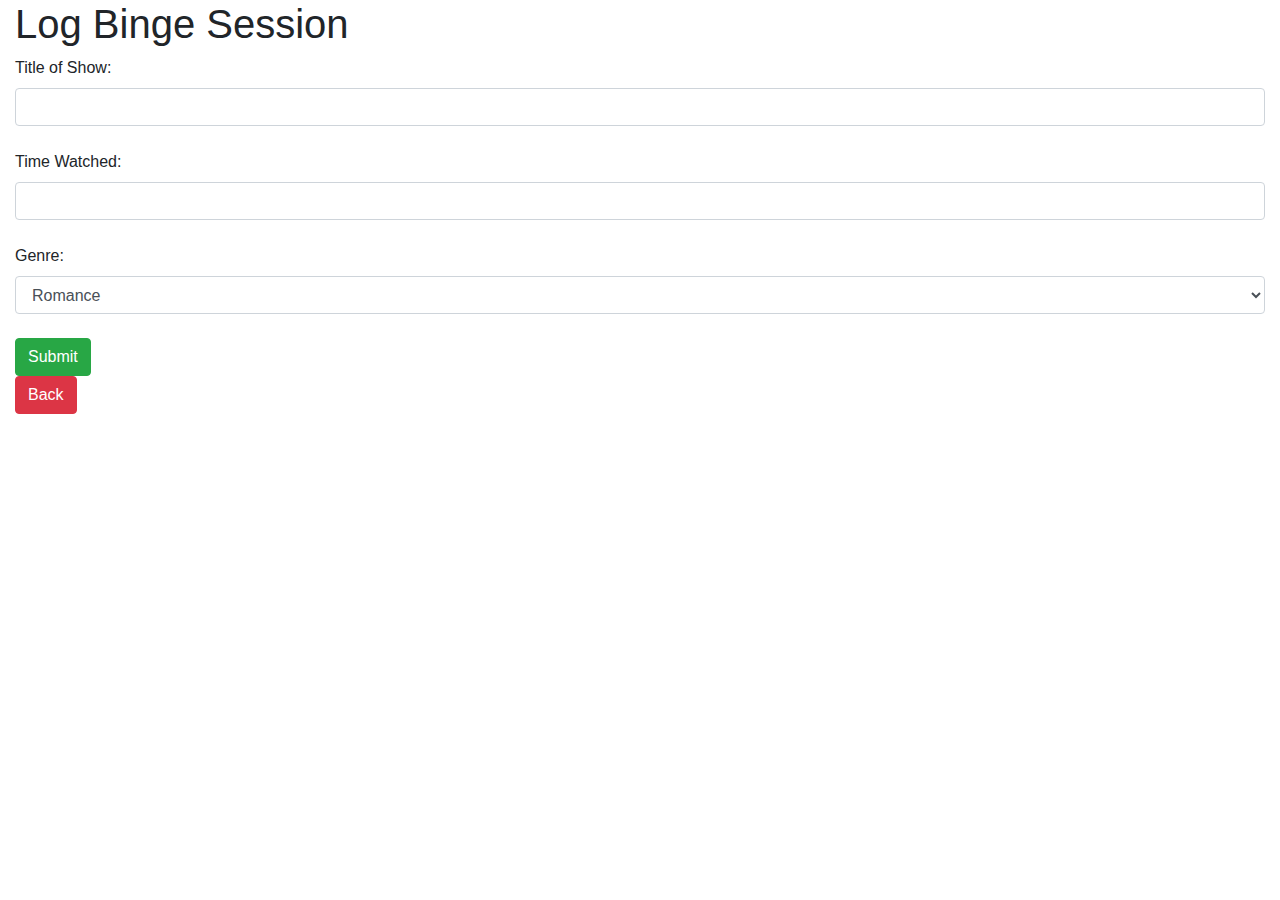
==== static/add.html @ e2bfbe3f "Fix order of stylesheets" ====
<!DOCTYPE html>
<html>

<head>
	<meta charset="utf-8">
	<meta name="viewport" content="width=device-width">

	<title>Netflix Binge Tracker</title>
	<link rel="preconnect" href="https://fonts.gstatic.com">
	<link href="https://fonts.googleapis.com/css2?family=Bebas+Neue&display=swap" rel="stylesheet">
  <link rel="stylesheet" href="https://stackpath.bootstrapcdn.com/bootstrap/4.5.2/css/bootstrap.min.css"/>
  <script src="https://ajax.googleapis.com/ajax/libs/jquery/3.3.1/jquery.min.js"></script>  
  <link href="style.css" rel="stylesheet" type="text/css" />

</head>

<body>
	<div class="container-fluid page">
		<h1>Log Binge Session</h1>
		<form id="add-item" method="POST" action="/add">
			<label for="title">Title of Show: </label>
      <input type="text" class="form-control" name="name" required/>
      <br/>
      <label for="time">Time Watched: </label>
      <input type = "number" id="time" class="form-control" name="time" required/>
      <br/>
      <label for="genre">Genre: </label>
      <select class="form-control" name="genre" required>
        <option value="romance">Romance</option>
        <option value="comedy">Comedy</option>
        <option value="mystery">Mystery</option>

      </select>
      <br/>
      <input class="btn btn-success" type="submit"/>
    </form>

    <a href="index.html" class="btn btn-danger">Back</a>
    </div>

    <script src="script.js"></script>
  </body>
</html>
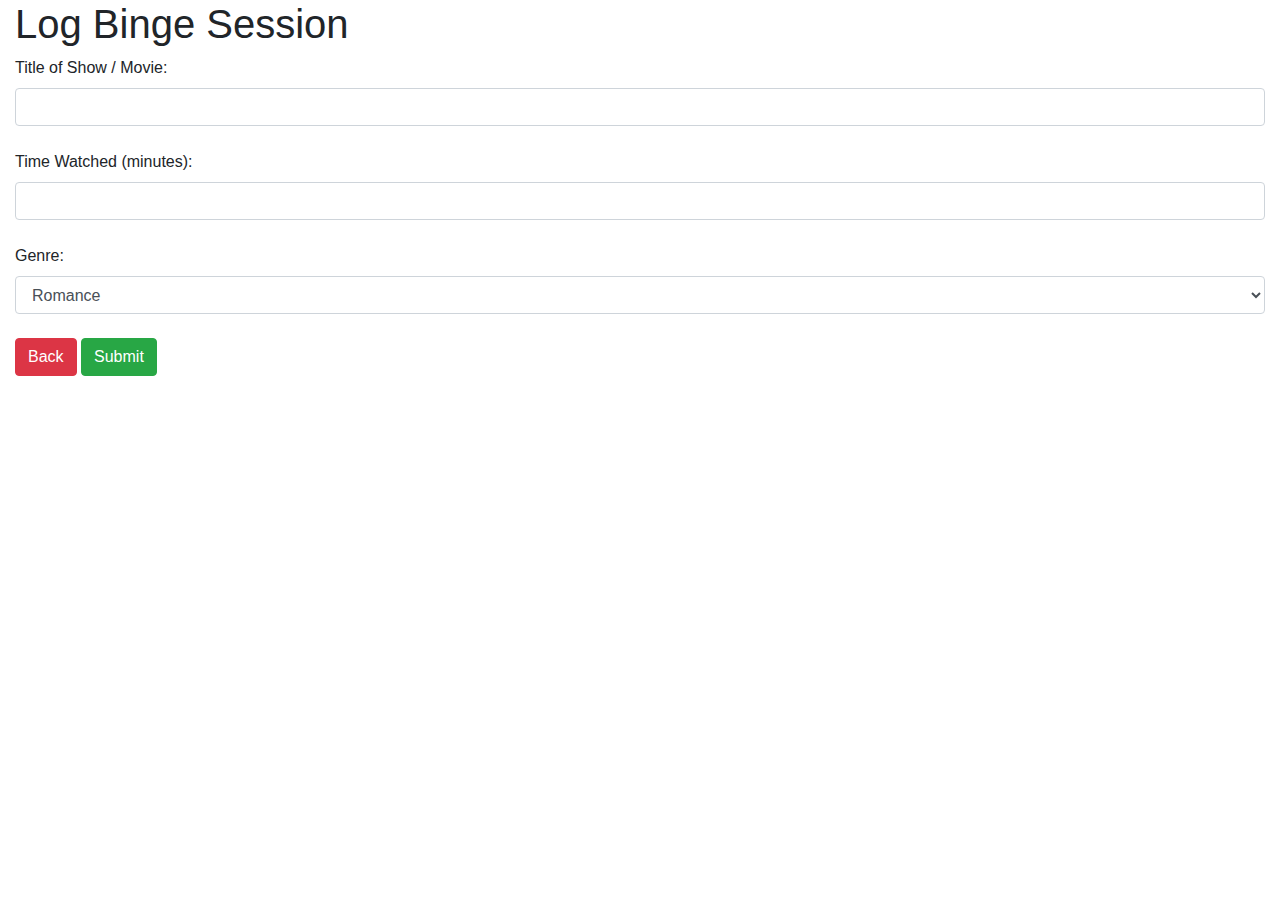
==== commit e6cbd553: "Add comments." ====
--- a/static/add.html
+++ b/static/add.html
@@ -5,39 +5,57 @@
 	<meta charset="utf-8">
 	<meta name="viewport" content="width=device-width">
 
-	<title>Netflix Binge Tracker</title>
+  <title>Netflix Binge Tracker</title>
+  
+  <!-- Link stylesheets here! -->
+  <!-- The order of the link tags is the order in which styles are applied -->
+  <!-- If you want to override Bootstrap styling, link your own stylesheet AFTER bootstrap -->
+  <link rel="stylesheet" href="https://stackpath.bootstrapcdn.com/bootstrap/4.5.2/css/bootstrap.min.css"/>
+  <link href="style.css" rel="stylesheet" type="text/css" />
+
+  <!-- Import Google Fonts (https://fonts.google.com/) -->
 	<link rel="preconnect" href="https://fonts.gstatic.com">
 	<link href="https://fonts.googleapis.com/css2?family=Bebas+Neue&display=swap" rel="stylesheet">
-  <link rel="stylesheet" href="https://stackpath.bootstrapcdn.com/bootstrap/4.5.2/css/bootstrap.min.css"/>
-  <script src="https://ajax.googleapis.com/ajax/libs/jquery/3.3.1/jquery.min.js"></script>  
-  <link href="style.css" rel="stylesheet" type="text/css" />
 
 </head>
 
 <body>
 	<div class="container-fluid page">
-		<h1>Log Binge Session</h1>
-		<form id="add-item" method="POST" action="/add">
-			<label for="title">Title of Show: </label>
+    <h1>Log Binge Session</h1>
+    
+    <!-- Add form that connects to the backend url 'add' (which is a POST method, so this si the information that is sent to the Python function) -->
+		<form id="add-log-form" method="POST" action="/add">
+      <label for="title">Title of Show / Movie: </label>
+      <!-- the 'name' attribute is what the variable is in Python -->
       <input type="text" class="form-control" name="name" required/>
       <br/>
-      <label for="time">Time Watched: </label>
+      <label for="time">Time Watched (minutes): </label>
       <input type = "number" id="time" class="form-control" name="time" required/>
       <br/>
+
+      <!-- Dropdown -->
       <label for="genre">Genre: </label>
       <select class="form-control" name="genre" required>
+        <!-- The value attribute indicates what is sent when the form is submitted -->
         <option value="romance">Romance</option>
         <option value="comedy">Comedy</option>
         <option value="mystery">Mystery</option>
-
       </select>
       <br/>
-      <input class="btn btn-success" type="submit"/>
+
+      <!-- Form buttons -->
+      <a id = "back-btn" href="index.html" class="btn btn-danger">Back</a>
+      <input class="btn btn-success" type="submit"/> 
     </form>
 
-    <a href="index.html" class="btn btn-danger">Back</a>
-    </div>
+  </div>
 
-    <script src="script.js"></script>
-  </body>
+  <!-- Place all script tags at the bottom of the body -->
+  <!-- Used to embed client side JavaScript -->
+  <script src="script.js"></script>
+
+  <!-- Import JavaScript libraries (used to connect to the backend) -->
+  <script src="https://ajax.googleapis.com/ajax/libs/jquery/3.3.1/jquery.min.js"></script>  
+
+</body>
 </html>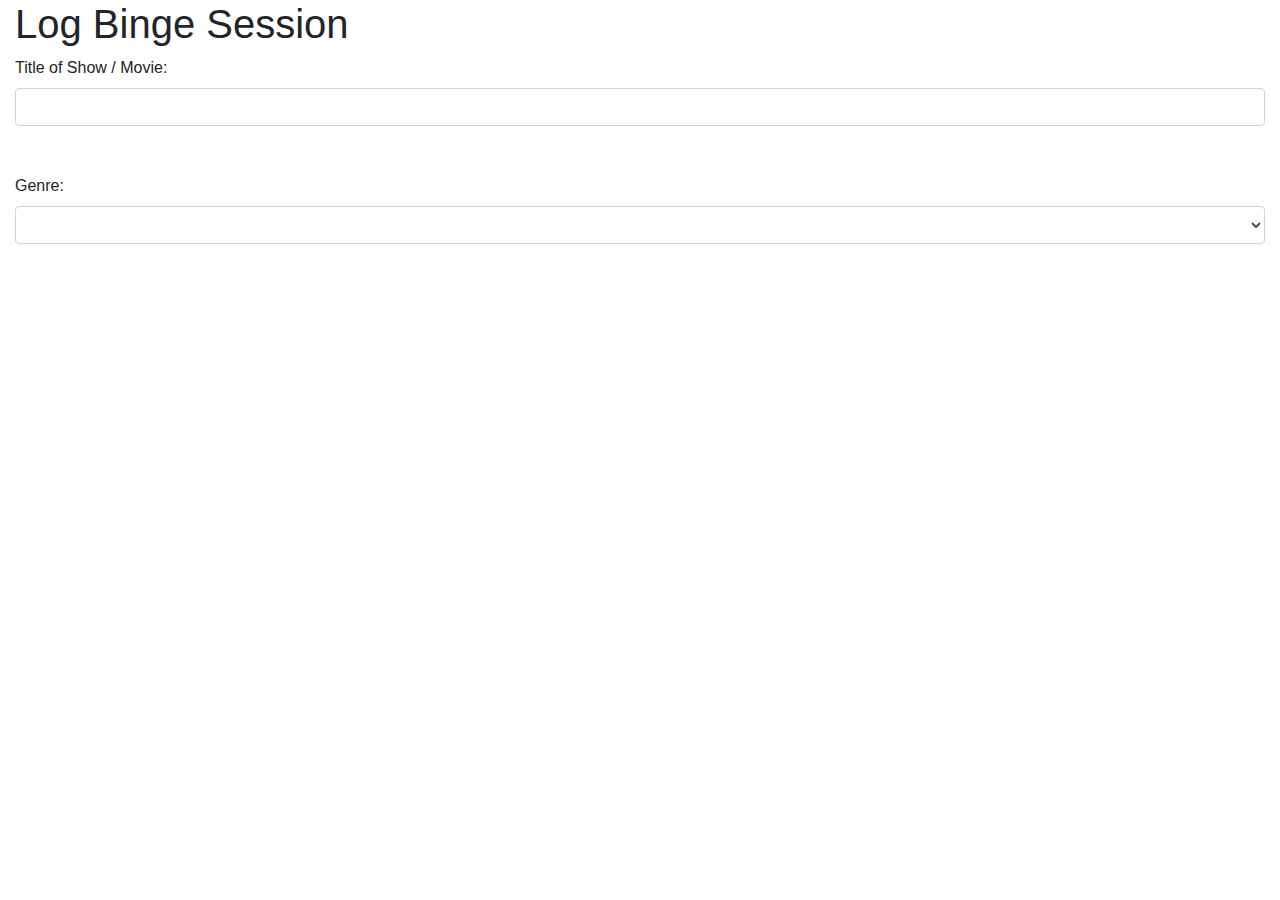
==== commit 2df98567: "Change order of TODOS." ====
--- a/static/add.html
+++ b/static/add.html
@@ -22,30 +22,32 @@
 <body>
 	<div class="container-fluid page">
     <h1>Log Binge Session</h1>
-    
-    <!-- Add form that connects to the backend url 'add' (which is a POST method, so this si the information that is sent to the Python function) -->
-		<form id="add-log-form" method="POST" action="/add">
+
+    <!-- Add form that connects to the backend url 'add' (which is a POST method, so this is the information that is sent to the Python function) -->
+    <!-- TODO #4: Add backend calls to form -->
+    <form id="add-log-form">
       <label for="title">Title of Show / Movie: </label>
       <!-- the 'name' attribute is what the variable is in Python -->
       <input type="text" class="form-control" name="name" required/>
       <br/>
-      <label for="time">Time Watched (minutes): </label>
-      <input type = "number" id="time" class="form-control" name="time" required/>
+
+      <!-- TODO: #1: Create input for time watched and label -->
+
+      
       <br/>
 
       <!-- Dropdown -->
       <label for="genre">Genre: </label>
-      <select class="form-control" name="genre" required>
+      <select class="form-control" required>
         <!-- The value attribute indicates what is sent when the form is submitted -->
-        <option value="romance">Romance</option>
-        <option value="comedy">Comedy</option>
-        <option value="mystery">Mystery</option>
+        <!-- TODO #2: Add option tags-->
+        
       </select>
       <br/>
 
-      <!-- Form buttons -->
-      <a id = "back-btn" href="index.html" class="btn btn-danger">Back</a>
-      <input class="btn btn-success" type="submit"/> 
+      <!-- TODO #3: Add Form buttons (back and submit) -->
+
+
     </form>
 
   </div>
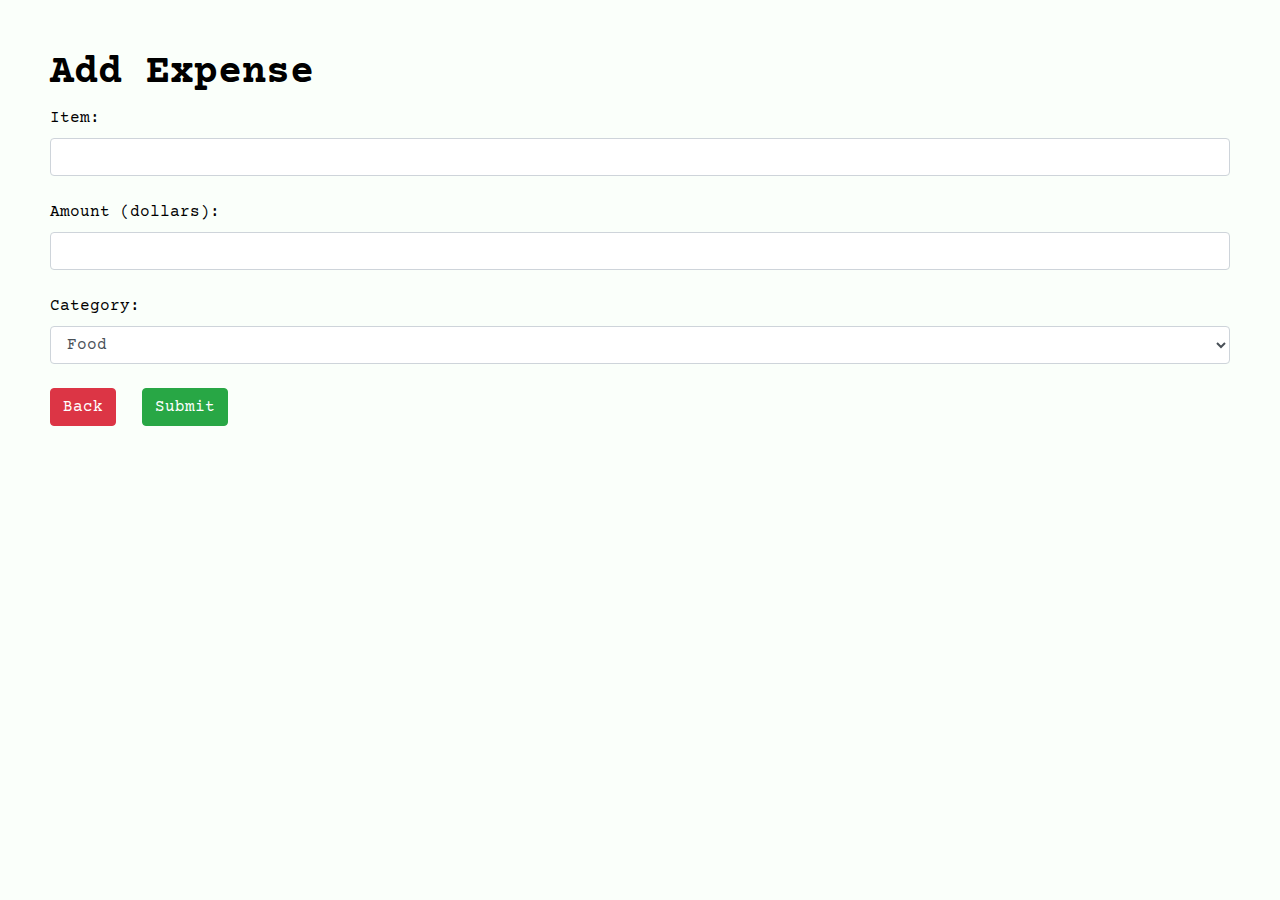
==== commit 3f126681: "update frontend" ====
--- a/static/add.html
+++ b/static/add.html
@@ -5,7 +5,7 @@
 	<meta charset="utf-8">
 	<meta name="viewport" content="width=device-width">
 
-  <title>Netflix Binge Tracker</title>
+  <title>Expense Tracker</title>
   
   <!-- Link stylesheets here! -->
   <!-- The order of the link tags is the order in which styles are applied -->
@@ -14,40 +14,37 @@
   <link href="style.css" rel="stylesheet" type="text/css" />
 
   <!-- Import Google Fonts (https://fonts.google.com/) -->
-	<link rel="preconnect" href="https://fonts.gstatic.com">
-	<link href="https://fonts.googleapis.com/css2?family=Bebas+Neue&display=swap" rel="stylesheet">
-
+  <link rel="preconnect" href="https://fonts.gstatic.com">
+  <link href="https://fonts.googleapis.com/css2?family=Courier+Prime:wght@400;700&display=swap" rel="stylesheet">
 </head>
 
 <body>
 	<div class="container-fluid page">
-    <h1>Log Binge Session</h1>
+    <h1>Add Expense</h1>
 
-    <!-- Add form that connects to the backend url 'add' (which is a POST method, so this is the information that is sent to the Python function) -->
-    <!-- TODO #4: Add backend calls to form -->
-    <form id="add-log-form">
-      <label for="title">Title of Show / Movie: </label>
+    <!-- Add form that connects to the backend url 'add' (which is a POST method, so this si the information that is sent to the Python function) -->
+		<form id="add-log-form" method="POST" action="/add">
+      <label for="item">Item: </label>
       <!-- the 'name' attribute is what the variable is in Python -->
-      <input type="text" class="form-control" name="name" required/>
+      <input type="text" class="form-control" name="item" required/>
       <br/>
-
-      <!-- TODO: #1: Create input for time watched and label -->
-
-      
+      <label for="amount">Amount (dollars):</label>
+      <input type = "number" id="amount" class="form-control" name="amount" required/>
       <br/>
 
       <!-- Dropdown -->
-      <label for="genre">Genre: </label>
-      <select class="form-control" required>
+      <label for="category">Category: </label>
+      <select class="form-control" name="category" required>
         <!-- The value attribute indicates what is sent when the form is submitted -->
-        <!-- TODO #2: Add option tags-->
-        
+        <option value="food">Food</option>
+        <option value="travel">Travel</option>
+        <option value="entertainment">Entertainment</option>
       </select>
       <br/>
 
-      <!-- TODO #3: Add Form buttons (back and submit) -->
-
-
+      <!-- Form buttons -->
+      <a id = "back-btn" href="index.html" class="btn btn-danger">Back</a>
+      <input class="btn btn-success" type="submit"/> 
     </form>
 
   </div>
--- a/static/style.css
+++ b/static/style.css
@@ -0,0 +1,40 @@
+/* Use the tag name to select all elements of that type */
+body{
+  background-color: #FAFFFA;
+}
+
+img{
+  width: 50%;
+  height: 50%;
+  margin: 2em;
+}
+
+h1{
+  font-weight: bold;
+}
+
+/* Use . to select elements of a specific class */
+.page{
+  /* When importing fonts (in this case Bebas Neue) from Google Fonts, be sure 
+      to include fallbacks because a browser may not support that font or the font 
+      may take a second to load.  */
+  font-family: 'Courier Prime', monospace; 
+  color: black;
+  padding: 50px; /* px = pixels */
+}
+
+/* Use # to select the element with that id  */
+#home{
+  text-align: center;
+}
+
+/* Chain selectors in order to target specific elements that follow others */
+/* In this case we are selecting all a tags inside the element with the id home-buttons */
+#home-buttons a {
+  margin: 0.5em; /* em = relative to the fontsize of the element */
+  margin-top: 3%; /* % is relative to parent element */ 
+}
+
+#back-btn{
+  margin-right: 1em;
+}